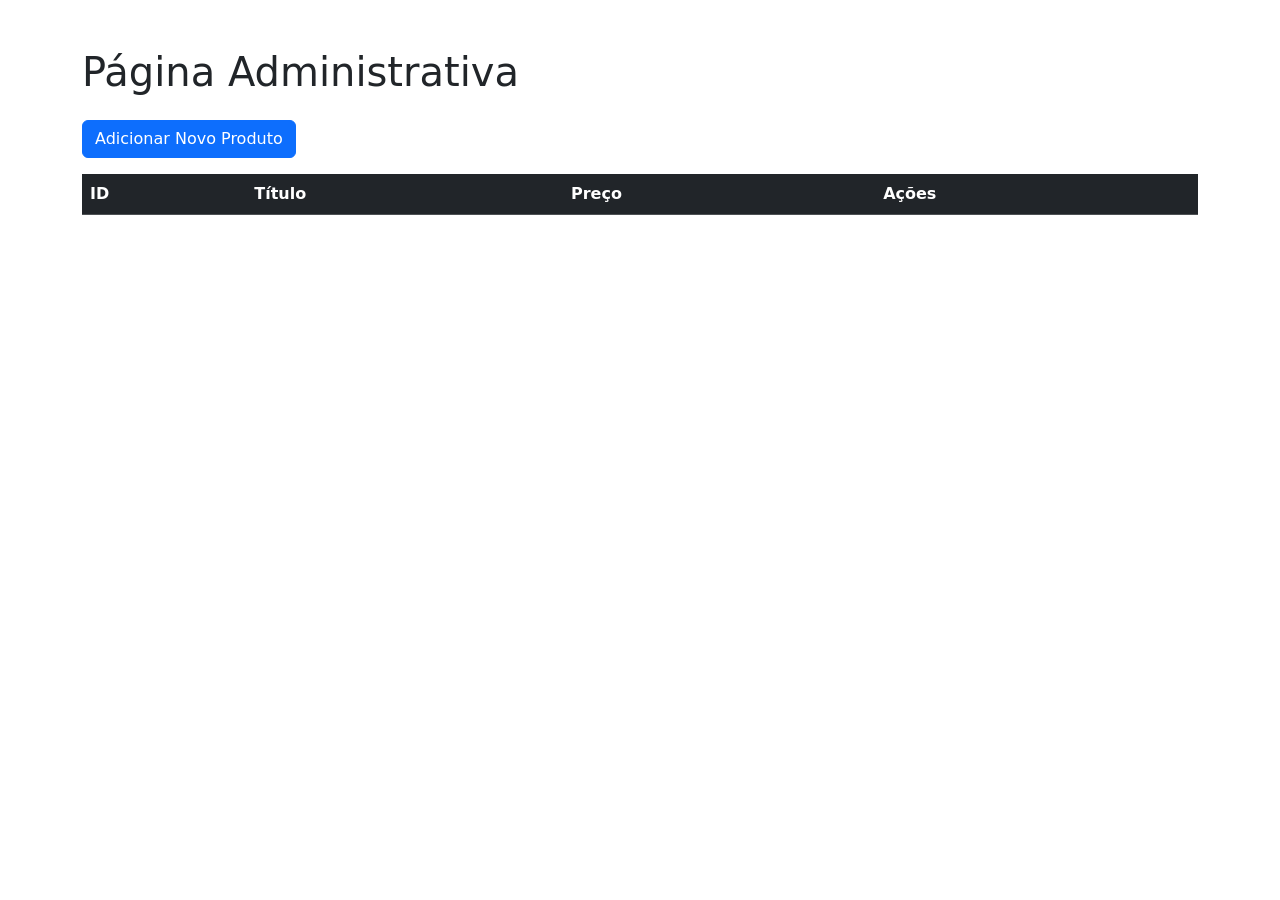
==== admin.html @ f113d3c0 "aula 06 finalizada" ====
<!DOCTYPE html>
<html lang="pt-BR">
<head>
    <meta charset="UTF-8">
    <meta name="viewport" content="width=device-width, initial-scale=1.0">
    <title>Página Administrativa</title>
    <link href="https://cdn.jsdelivr.net/npm/bootstrap@5.3.3/dist/css/bootstrap.min.css" rel="stylesheet" integrity="sha384-QWTKZyjpPEjISv5WaRU9OFeRpok6YctnYmDr5pNlyT2bRjXh0JMhjY6hW+ALEwIH" crossorigin="anonymous">
</head>
<body>
    <div class="container mt-5">
        <h1 class="mb-4">Página Administrativa</h1>
        <button id="add-product-btn" class="btn btn-primary mb-3">Adicionar Novo Produto</button>
        <table class="table table-striped table-hover">
            <thead class="table-dark">
                <tr>
                    <th>ID</th>
                    <th>Título</th>
                    <th>Preço</th>
                    <th>Ações</th>
                </tr>
            </thead>
            <tbody id="products-table-body">
                <!-- As linhas dos produtos serão inseridas aqui via JavaScript -->
            </tbody>
        </table>
    </div>

    <!-- Modal de Adicionar/Editar Produto -->
    <div class="modal fade" id="product-modal" tabindex="-1" aria-labelledby="product-modal-label" aria-hidden="true">
        <div class="modal-dialog">
            <div class="modal-content">
                <div class="modal-header">
                    <h5 class="modal-title" id="product-modal-label">Adicionar Produto</h5>
                    <button type="button" class="btn-close" data-bs-dismiss="modal" aria-label="Close"></button>
                </div>
                <div class="modal-body">
                    <form id="product-form">
                        <input type="hidden" id="product-id">
                        <div class="mb-3">
                            <label for="product-title" class="form-label">Título</label>
                            <input type="text" class="form-control" id="product-title" required>
                        </div>
                        <div class="mb-3">
                            <label for="product-price" class="form-label">Preço</label>
                            <input type="number" class="form-control" id="product-price" step="0.01" required>
                        </div>
                        <div class="modal-footer">
                            <button type="button" class="btn btn-secondary" data-bs-dismiss="modal">Fechar</button>
                            <button type="submit" class="btn btn-primary">Salvar</button>
                        </div>
                    </form>
                </div>
            </div>
        </div>
    </div>

    <script src="https://cdn.jsdelivr.net/npm/bootstrap@5.3.3/dist/js/bootstrap.bundle.min.js" integrity="sha384-YvpcrYf0tY3lHB60NNkmXc5s9fDVZLESaAA55NDzOxhy9GkcIdslK1eN7N6jIeHz" crossorigin="anonymous"></script>
    <script src="admin.js"></script>
</body>
</html>
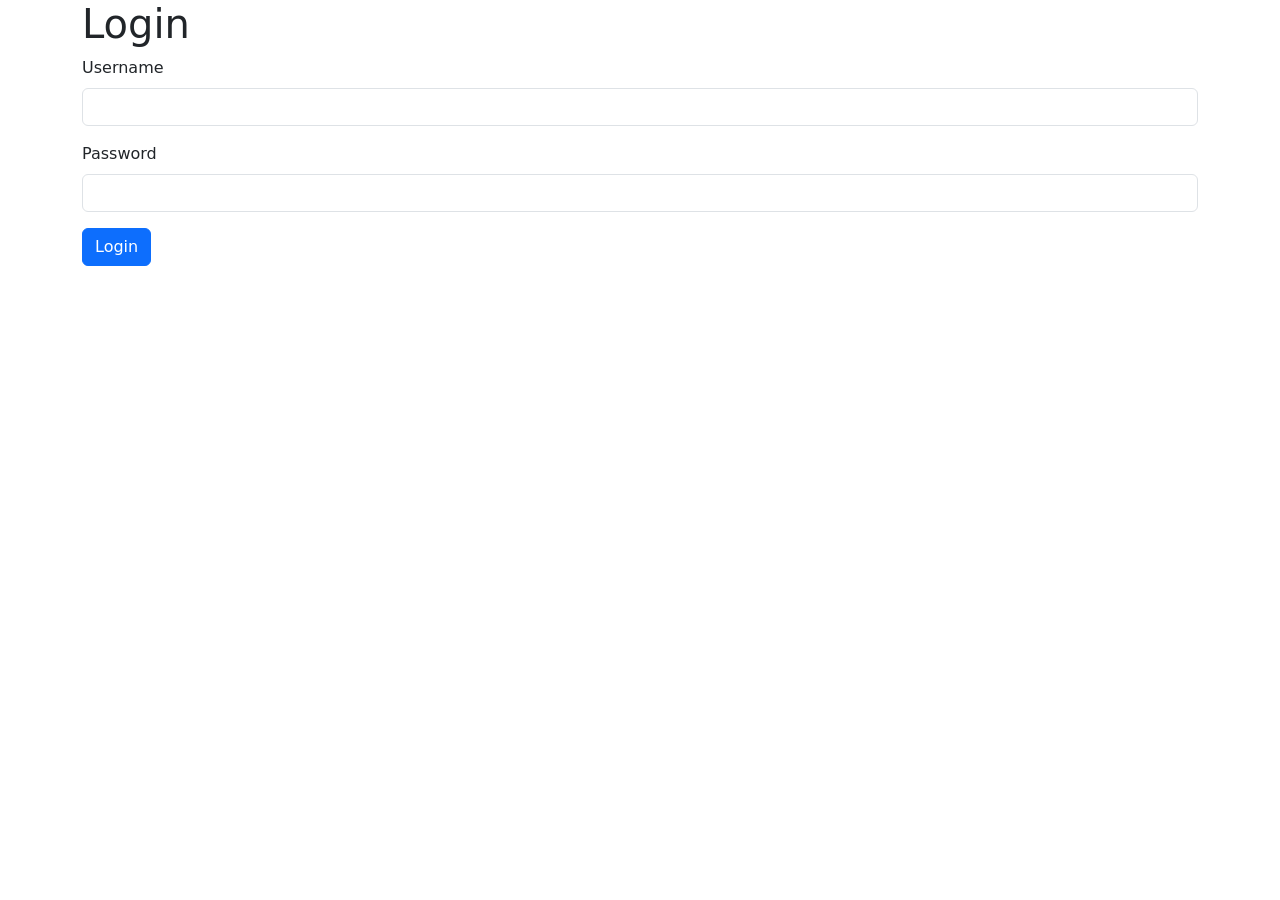
==== commit 591a3dd1: "aula 07 finalizada" ====
--- a/admin.html
+++ b/admin.html
@@ -1,17 +1,30 @@
 <!DOCTYPE html>
-<html lang="pt-BR">
+<html lang="en">
 <head>
     <meta charset="UTF-8">
     <meta name="viewport" content="width=device-width, initial-scale=1.0">
-    <title>Página Administrativa</title>
-    <link href="https://cdn.jsdelivr.net/npm/bootstrap@5.3.3/dist/css/bootstrap.min.css" rel="stylesheet" integrity="sha384-QWTKZyjpPEjISv5WaRU9OFeRpok6YctnYmDr5pNlyT2bRjXh0JMhjY6hW+ALEwIH" crossorigin="anonymous">
+    <title>Admin</title>
+    <link href="https://cdn.jsdelivr.net/npm/bootstrap@5.3.3/dist/css/bootstrap.min.css" rel="stylesheet">
 </head>
 <body>
-    <div class="container mt-5">
-        <h1 class="mb-4">Página Administrativa</h1>
-        <button id="add-product-btn" class="btn btn-primary mb-3">Adicionar Novo Produto</button>
-        <table class="table table-striped table-hover">
-            <thead class="table-dark">
+    <header class="container">
+        <div class="d-flex justify-content-between align-items-center py-3">
+            <h2 id="welcome-message"></h2>
+            <nav>
+                <a href="home.html" class="btn btn-link">Home</a>
+                <a href="admin.html" class="btn btn-link">Admin</a>
+                <button id="logout-btn" class="btn btn-danger">Logout</button>
+            </nav>
+        </div>
+    </header>
+
+    <main class="container mt-4">
+        <div class="d-flex justify-content-between align-items-center mb-3">
+            <h1>Gerenciar Produtos</h1>
+            <button id="add-product-btn" class="btn btn-primary" data-bs-toggle="modal" data-bs-target="#productModal">Adicionar Produto</button>
+        </div>
+        <table class="table table-striped">
+            <thead>
                 <tr>
                     <th>ID</th>
                     <th>Título</th>
@@ -20,18 +33,18 @@
                 </tr>
             </thead>
             <tbody id="products-table-body">
-                <!-- As linhas dos produtos serão inseridas aqui via JavaScript -->
+                <!-- Linhas de produtos serão inseridas aqui -->
             </tbody>
         </table>
-    </div>
+    </main>
 
-    <!-- Modal de Adicionar/Editar Produto -->
-    <div class="modal fade" id="product-modal" tabindex="-1" aria-labelledby="product-modal-label" aria-hidden="true">
+    <!-- Modal Adicionar/Editar Produto -->
+    <div class="modal fade" id="productModal" tabindex="-1">
         <div class="modal-dialog">
             <div class="modal-content">
                 <div class="modal-header">
-                    <h5 class="modal-title" id="product-modal-label">Adicionar Produto</h5>
-                    <button type="button" class="btn-close" data-bs-dismiss="modal" aria-label="Close"></button>
+                    <h5 class="modal-title" id="productModalLabel">Adicionar Produto</h5>
+                    <button type="button" class="btn-close" data-bs-dismiss="modal"></button>
                 </div>
                 <div class="modal-body">
                     <form id="product-form">
@@ -42,19 +55,47 @@
                         </div>
                         <div class="mb-3">
                             <label for="product-price" class="form-label">Preço</label>
-                            <input type="number" class="form-control" id="product-price" step="0.01" required>
+                            <input type="number" class="form-control" id="product-price" required>
                         </div>
-                        <div class="modal-footer">
-                            <button type="button" class="btn btn-secondary" data-bs-dismiss="modal">Fechar</button>
-                            <button type="submit" class="btn btn-primary">Salvar</button>
+                        <div class="mb-3">
+                            <label for="product-description" class="form-label">Descrição</label>
+                            <textarea class="form-control" id="product-description" required></textarea>
                         </div>
+                        <div class="mb-3">
+                            <label for="product-image" class="form-label">URL da Imagem</label>
+                            <input type="text" class="form-control" id="product-image" required>
+                        </div>
+                        <div class="mb-3">
+                            <label for="product-category" class="form-label">Categoria</label>
+                            <input type="text" class="form-control" id="product-category" required>
+                        </div>
+                        <button type="submit" class="btn btn-primary">Salvar</button>
                     </form>
                 </div>
             </div>
         </div>
     </div>
 
-    <script src="https://cdn.jsdelivr.net/npm/bootstrap@5.3.3/dist/js/bootstrap.bundle.min.js" integrity="sha384-YvpcrYf0tY3lHB60NNkmXc5s9fDVZLESaAA55NDzOxhy9GkcIdslK1eN7N6jIeHz" crossorigin="anonymous"></script>
-    <script src="admin.js"></script>
+    <!-- Modal de Confirmação de Exclusão -->
+    <div class="modal fade" id="deleteConfirmModal" tabindex="-1">
+        <div class="modal-dialog">
+            <div class="modal-content">
+                <div class="modal-header">
+                    <h5 class="modal-title">Confirmar Exclusão</h5>
+                    <button type="button" class="btn-close" data-bs-dismiss="modal"></button>
+                </div>
+                <div class="modal-body">
+                    <p>Você tem certeza que deseja excluir este produto?</p>
+                </div>
+                <div class="modal-footer">
+                    <button type="button" class="btn btn-secondary" data-bs-dismiss="modal">Cancelar</button>
+                    <button type="button" class="btn btn-danger" id="confirm-delete-btn">Excluir</button>
+                </div>
+            </div>
+        </div>
+    </div>
+
+    <script src="https://cdn.jsdelivr.net/npm/bootstrap@5.3.3/dist/js/bootstrap.bundle.min.js"></script>
+    <script src="js/admin.js"></script>
 </body>
 </html>
